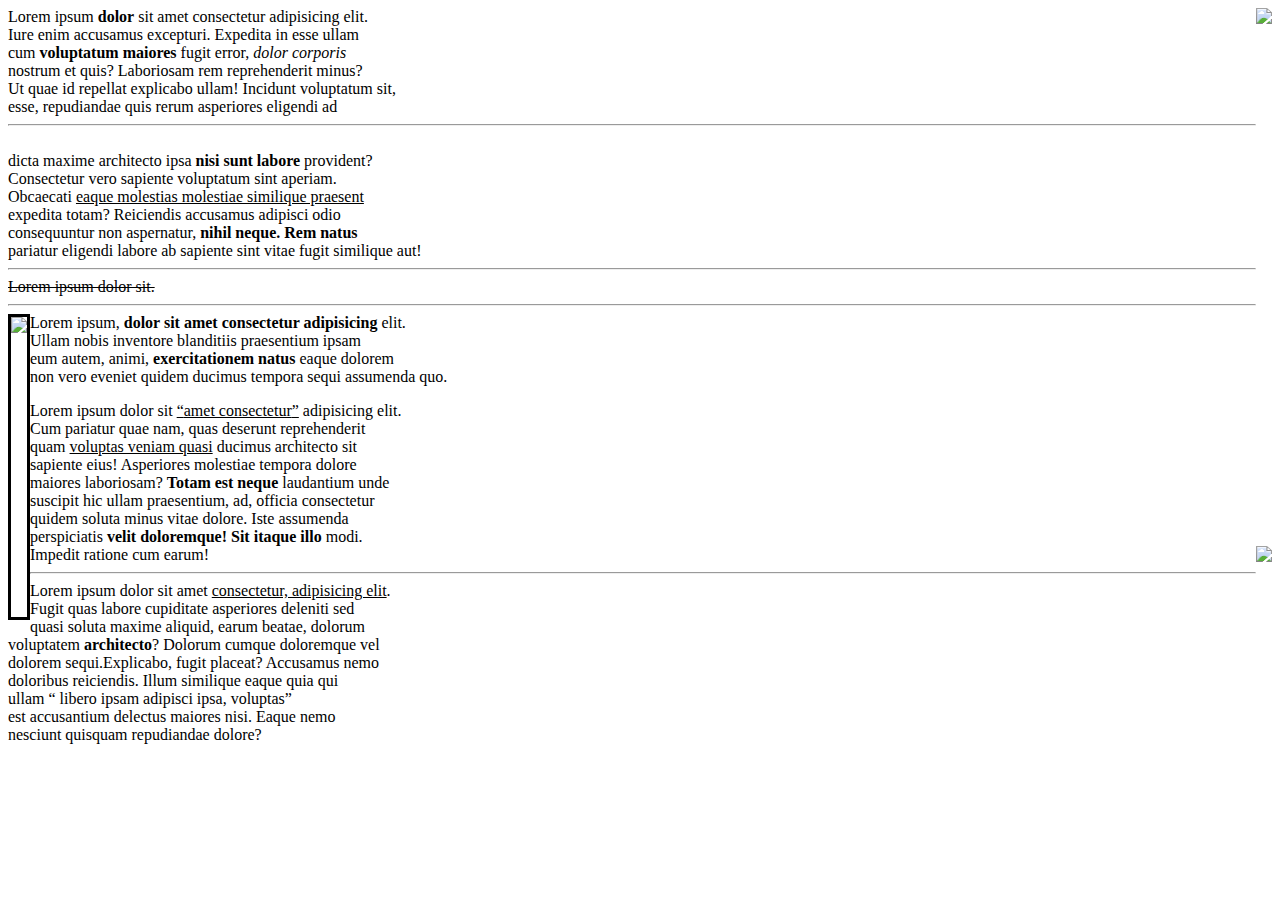
==== homework 2/index.html @ a5b3487f "homework2" ====
<!DOCTYPE html>
<html lang="en">
<head>
    <meta charset="UTF-8">
    <meta name="viewport" content="width=device-width, initial-scale=1.0">
    <meta http-equiv="X-UA-Compatible" content="ie=edge">
    <title>Document</title>
</head>
<body>
    Lorem ipsum <b>dolor</b> sit amet consectetur adipisicing elit.
    <img src="japan3.jpg" height="300" align="right">
    <br> Iure enim accusamus excepturi. Expedita in esse ullam
    <br> cum <strong>voluptatum maiores</strong> fugit error, <em>dolor corporis</em>
    <br>nostrum et quis? Laboriosam rem reprehenderit minus?
    <br>Ut quae id repellat explicabo ullam! Incidunt voluptatum sit,
    <br> esse, repudiandae quis rerum asperiores eligendi ad
    <hr>
    <br> dicta maxime architecto ipsa <strong>nisi sunt labore</strong> provident?
    <br> Consectetur vero sapiente voluptatum sint aperiam.
    <br>Obcaecati <ins>eaque molestias molestiae similique praesent</ins>
    <br> expedita totam? Reiciendis accusamus adipisci odio 
    <br>consequuntur non aspernatur, <strong>nihil neque. Rem natus</strong>
    <br> pariatur eligendi labore ab sapiente sint vitae fugit similique aut!
    
    <hr>
    <div> <del>Lorem ipsum dolor sit.</del></div>
    <hr><img src="japan2.jpg" border="3" height="300" align="left">
    
    Lorem ipsum, <b>dolor sit amet consectetur adipisicing</b> elit.
    <br> Ullam nobis inventore blanditiis praesentium ipsam
    <br> eum autem, animi, <strong>exercitationem natus</strong> eaque dolorem 
    <br>non vero eveniet quidem ducimus tempora sequi assumenda quo.
    <p></p>
    <p></p>
    Lorem ipsum dolor sit <ins><q>amet consectetur</q></ins> adipisicing elit. 
    <br>Cum pariatur quae nam, quas deserunt reprehenderit
    <br> quam <ins>voluptas veniam quasi</ins> ducimus architecto sit 
    <br>sapiente eius! Asperiores molestiae tempora dolore
    <br> maiores laboriosam? <b>Totam est neque</b> laudantium unde
    <br> suscipit hic ullam praesentium, ad, officia consectetur
    <br> quidem soluta minus vitae dolore. Iste assumenda 
    <br>perspiciatis <strong>velit doloremque! Sit itaque illo</strong> modi.
    <br> Impedit ratione cum earum!
    <img src="japan5.jpg" height="250" align="right">
    <hr>
    Lorem ipsum dolor sit amet <ins>consectetur, adipisicing elit</ins>.
    <br> Fugit quas labore cupiditate asperiores deleniti sed
    <br> quasi soluta maxime aliquid, earum beatae, dolorum
    <br> voluptatem <b>architecto</b>? Dolorum cumque doloremque vel 
    <br>dolorem sequi.Explicabo, fugit placeat? Accusamus nemo
    <br> doloribus reiciendis. Illum similique eaque quia qui
    <br> ullam <q> libero ipsam adipisci ipsa, voluptas</q> 
    <br>est accusantium delectus maiores nisi. Eaque nemo
    <br> nesciunt quisquam repudiandae dolore?
    
    
   
    
</body>
</html>
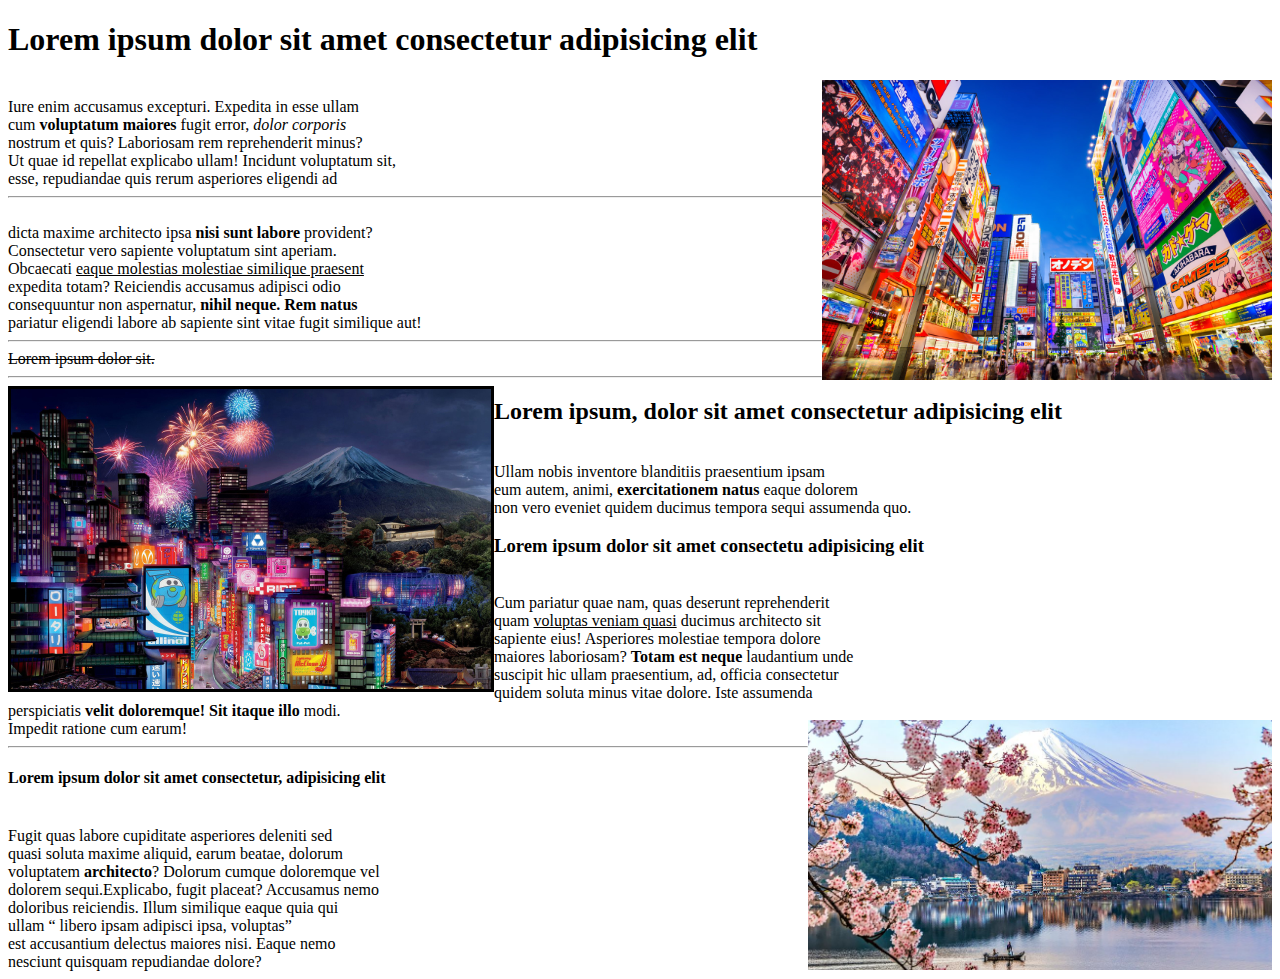
==== commit 0b6acdca: "homework2" ====
--- a/homework 2/index.html
+++ b/homework 2/index.html
@@ -7,7 +7,7 @@
     <title>Document</title>
 </head>
 <body>
-    Lorem ipsum <b>dolor</b> sit amet consectetur adipisicing elit.
+    <h1>Lorem ipsum dolor sit amet consectetur adipisicing elit</h1>
     <img src="japan3.jpg" height="300" align="right">
     <br> Iure enim accusamus excepturi. Expedita in esse ullam
     <br> cum <strong>voluptatum maiores</strong> fugit error, <em>dolor corporis</em>
@@ -26,13 +26,13 @@
     <div> <del>Lorem ipsum dolor sit.</del></div>
     <hr><img src="japan2.jpg" border="3" height="300" align="left">
     
-    Lorem ipsum, <b>dolor sit amet consectetur adipisicing</b> elit.
+    <h2>Lorem ipsum, dolor sit amet consectetur adipisicing elit</h2>
     <br> Ullam nobis inventore blanditiis praesentium ipsam
     <br> eum autem, animi, <strong>exercitationem natus</strong> eaque dolorem 
     <br>non vero eveniet quidem ducimus tempora sequi assumenda quo.
     <p></p>
     <p></p>
-    Lorem ipsum dolor sit <ins><q>amet consectetur</q></ins> adipisicing elit. 
+    <h3>Lorem ipsum dolor sit amet consectetu adipisicing elit</h3>
     <br>Cum pariatur quae nam, quas deserunt reprehenderit
     <br> quam <ins>voluptas veniam quasi</ins> ducimus architecto sit 
     <br>sapiente eius! Asperiores molestiae tempora dolore
@@ -43,7 +43,7 @@
     <br> Impedit ratione cum earum!
     <img src="japan5.jpg" height="250" align="right">
     <hr>
-    Lorem ipsum dolor sit amet <ins>consectetur, adipisicing elit</ins>.
+    <h4>Lorem ipsum dolor sit amet consectetur, adipisicing elit</h4>
     <br> Fugit quas labore cupiditate asperiores deleniti sed
     <br> quasi soluta maxime aliquid, earum beatae, dolorum
     <br> voluptatem <b>architecto</b>? Dolorum cumque doloremque vel 
